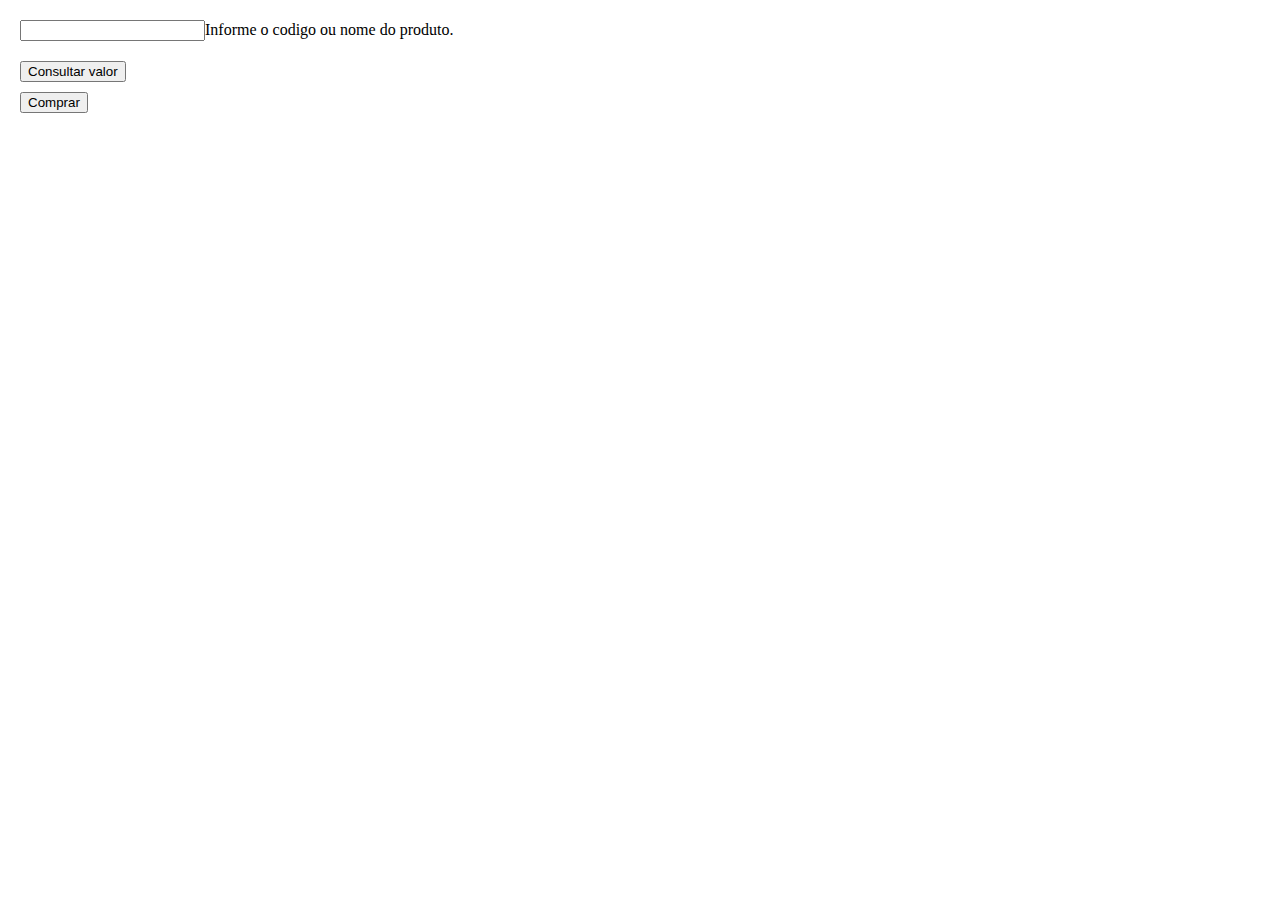
==== [M1S05] Ex 1 - Desenvolva uma tela para simular consulta de preços e compra de produtos de mercado/index.html @ caadae4d "new file:   "[M1S05] Ex 1 - Desenvolva uma tela para simular consulta de pre\303\247os e compra de p" ====
<!DOCTYPE html>
<html lang="pt-BR">

<head>
    <meta charset="UTF-8">
    <meta name="viewport" content="width=device-width, initial-scale=1.0">
    <title>[M1S05] Ex 1</title>
    <link rel="stylesheet"
        href="/[M1S05] Ex 1 - Desenvolva uma tela para simular consulta de preços e compra de produtos de mercado/style.css">
</head>

<body>
    <div class="container">
        <div class="informações">
            <input type="text" class="idProduto">Informe o codigo ou nome do produto.
            <button class="btnValor">Consultar valor</button>
            <button class="btnComprar">Comprar</button>
        </div>
    </div>

</body>

</html>
---- [M1S05] Ex 1 - Desenvolva uma tela para simular consulta de preços e compra de produtos de mercado/style.css ----
html,body{
    margin: 0;
    padding: 0;
    width: 100%;
    height: 100%;
}

.container{
    width: 35%;
    display: flex;
    margin-left: 20px;
    margin-top: 20px;

}

.informações{
    




}

.btnValor{
    display: flex;
    flex-direction:column ;
    margin-top: 20px;
    


}

.btnComprar{
    display: flex;
    flex-direction:column ;
    margin-top: 10px;
    



}
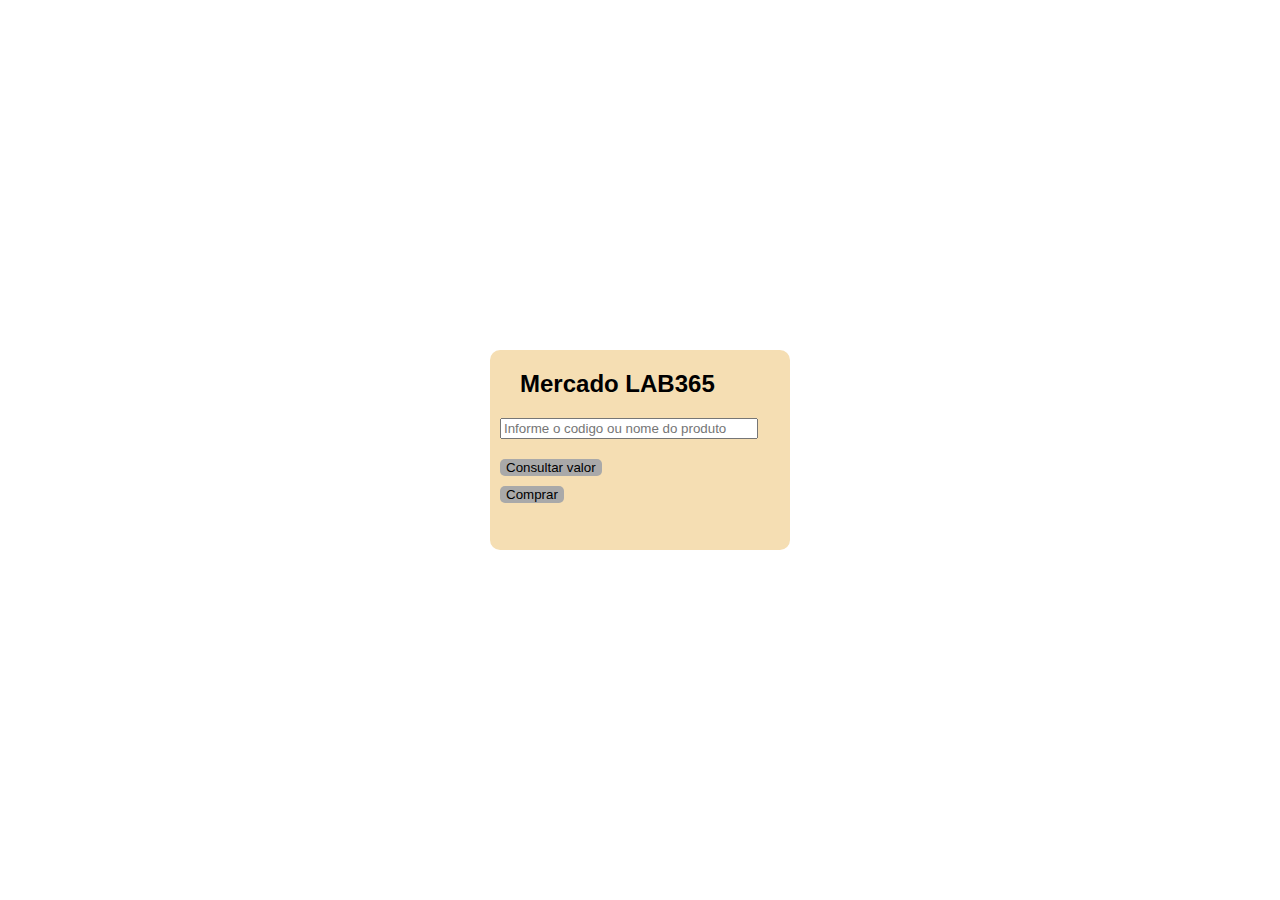
==== commit b37bdfee: "new file:   "[M1S05] Ex 1 - Desenvolva uma tela para simular consulta de pre\303\247os e compra de p" ====
--- a/[M1S05] Ex 1 - Desenvolva uma tela para simular consulta de preços e compra de produtos de mercado/index.html
+++ b/[M1S05] Ex 1 - Desenvolva uma tela para simular consulta de preços e compra de produtos de mercado/index.html
@@ -5,14 +5,15 @@
     <meta charset="UTF-8">
     <meta name="viewport" content="width=device-width, initial-scale=1.0">
     <title>[M1S05] Ex 1</title>
-    <link rel="stylesheet"
-        href="/[M1S05] Ex 1 - Desenvolva uma tela para simular consulta de preços e compra de produtos de mercado/style.css">
+    <link rel="stylesheet" href="/[M1S05] Ex 1 - Desenvolva uma tela para simular consulta de preços e compra de produtos de mercado/style.css">
 </head>
 
 <body>
+
     <div class="container">
         <div class="informações">
-            <input type="text" class="idProduto">Informe o codigo ou nome do produto.
+            <h2>Mercado LAB365</h2>
+            <input type="text" class="idProduto" placeholder="Informe o codigo ou nome do produto">
             <button class="btnValor">Consultar valor</button>
             <button class="btnComprar">Comprar</button>
         </div>
--- a/[M1S05] Ex 1 - Desenvolva uma tela para simular consulta de preços e compra de produtos de mercado/style.css
+++ b/[M1S05] Ex 1 - Desenvolva uma tela para simular consulta de preços e compra de produtos de mercado/style.css
@@ -6,26 +6,50 @@
 }
 
 .container{
-    width: 35%;
+    width: 100%;
+    height: 100%;
     display: flex;
-    margin-left: 20px;
-    margin-top: 20px;
+    justify-content: center;
+    /* margin-left: 25%; */
+    /* margin-top: 15%; */
+    align-items: center;
+    background-image: url(imagem.jpg);
+    background-size: 100%;
+
 
 }
 
+.informações h2{
+   margin-left: 10%;
+   font-family: Arial, Helvetica, sans-serif;
+ 
+}
 .informações{
+    background-color:wheat;
+    height: 200px;
+    width: 300px;
+    border-radius: 10px;
     
-
-
-
+}
+.informações button{
+    background-color: darkgray;
+    border: none;
+    border-radius: 5px;
+    align-items: center;
 
 }
+.idProduto{
+    width: 250px;
+    margin-left:10px;
+}
+
 
 .btnValor{
     display: flex;
     flex-direction:column ;
     margin-top: 20px;
-    
+    margin-left:10px;
+
 
 
 }
@@ -34,8 +58,12 @@
     display: flex;
     flex-direction:column ;
     margin-top: 10px;
-    
+    margin-left:10px;
 
+  
+}
 
-
-}+.imagem{
+    height: 100%;
+    width: 100%;
+}
